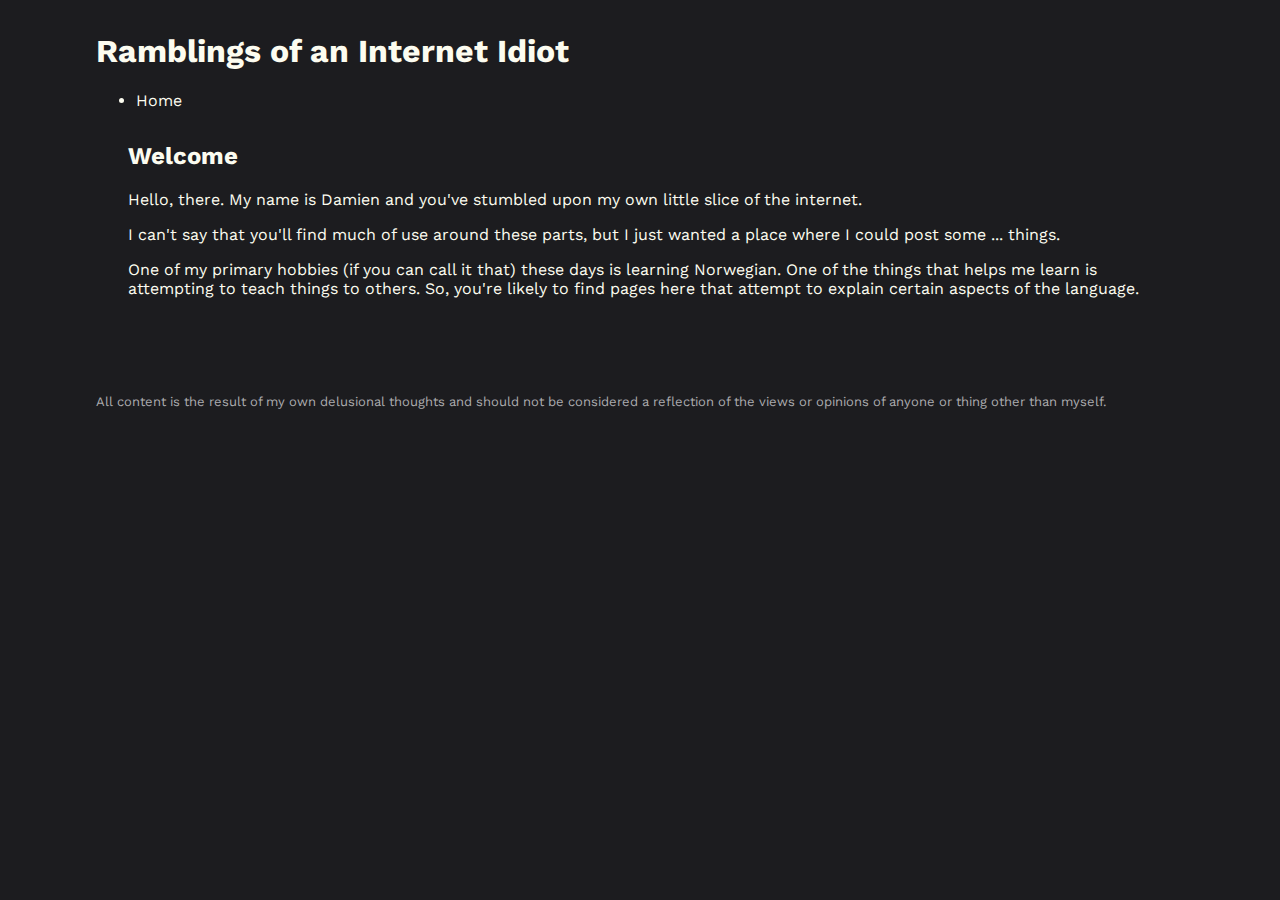
==== index.html @ abb852f9 "Add beginnings of the site" ====
<!DOCTYPE html>
<html lang="en">
  <head>
    <meta charset="utf-8" />

    <title>Ramblings of an Internet Idiot</title>

    <link rel="stylesheet" href="https://fonts.googleapis.com/css?family=Work+Sans" />
    <link rel="stylesheet" href="main.css" />
  </head>
  <body>
    <header>
      <h1>Ramblings of an Internet Idiot</h1>
    </header>

    <nav>
      <ul>
        <li>Home</li>
      </ul>
    </nav>

    <main>
      <article>
        <h2>Welcome</h2>
        <p>Hello, there. My name is Damien and you've stumbled upon my own little slice of the internet.</p>
        <p>
          I can't say that you'll find much of use around these parts, but I just wanted a place where I could post
          some ... things.
        </p>
        <p>
          One of my primary hobbies (if you can call it that) these days is learning Norwegian. One of the things that
          helps me learn is attempting to teach things to others. So, you're likely to find pages here that attempt to
          explain certain aspects of the language.
        </p>
      </article>
    </main>

    <footer>
      <p>
        All content is the result of my own delusional thoughts and should not be considered a reflection of the views
        or opinions of anyone or thing other than myself.
      </p>
    </footer>
  </body>
</html>
---- main.css ----
:root {
  --background-primary: #1c1c1f;
  --text-link: #aaddff;
  --text-muted: #acacaf;
  --text-primary: #fcfcf0;
}

a {
  color: var(--text-link);
}

body {
  background: var(--background-primary);
  color: var(--text-primary);
  font-family: 'Work Sans', Arial, Helvetica, sans-serif;
  margin: 2rem 6rem;
}

footer {
  color: var(--text-muted);
  font-size: small;
  margin-top: 6rem;
}

main {
  margin: 2rem;
}
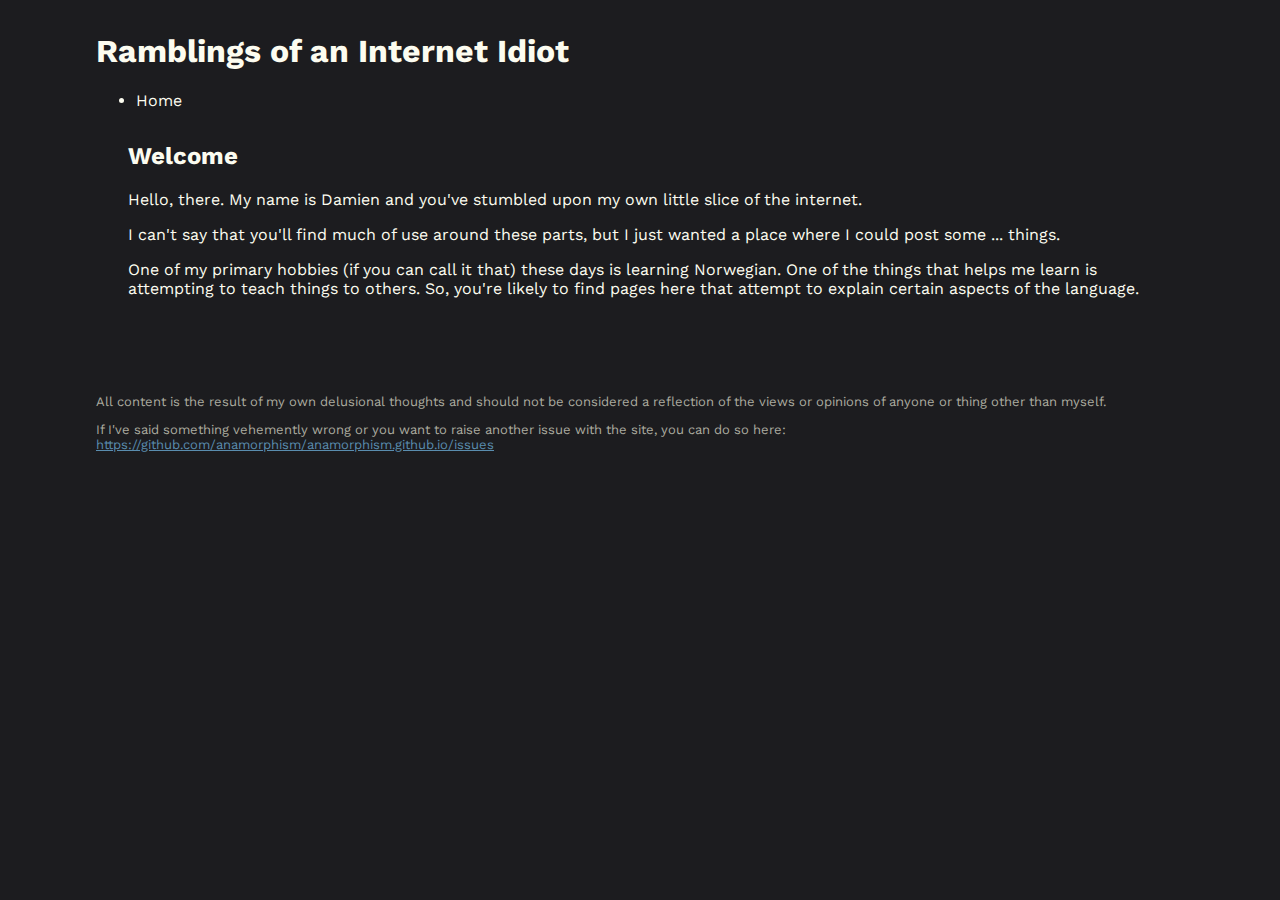
==== commit 17631cc9: "Add info about how to complain" ====
--- a/index.html
+++ b/index.html
@@ -40,6 +40,12 @@
         All content is the result of my own delusional thoughts and should not be considered a reflection of the views
         or opinions of anyone or thing other than myself.
       </p>
+      <p>
+        If I've said something vehemently wrong or you want to raise another issue with the site, you can do so here:
+        <a href="https://github.com/anamorphism/anamorphism.github.io/issues">
+          https://github.com/anamorphism/anamorphism.github.io/issues
+        </a>
+      </p>
     </footer>
   </body>
 </html>
--- a/main.css
+++ b/main.css
@@ -1,7 +1,10 @@
 :root {
   --background-primary: #1c1c1f;
+  --spacing-large: 6rem;
+  --spacing-small: 2rem;
   --text-link: #aaddff;
-  --text-muted: #acacaf;
+  --text-link-muted: #5a8daf;
+  --text-muted: #acaca0;
   --text-primary: #fcfcf0;
 }
 
@@ -13,15 +16,19 @@
   background: var(--background-primary);
   color: var(--text-primary);
   font-family: 'Work Sans', Arial, Helvetica, sans-serif;
-  margin: 2rem 6rem;
+  margin: var(--spacing-small) var(--spacing-large);
 }
 
 footer {
   color: var(--text-muted);
   font-size: small;
-  margin-top: 6rem;
+  margin-top: var(--spacing-large);
+}
+
+footer a {
+  color: var(--text-link-muted);
 }
 
 main {
-  margin: 2rem;
+  margin: var(--spacing-small);
 }
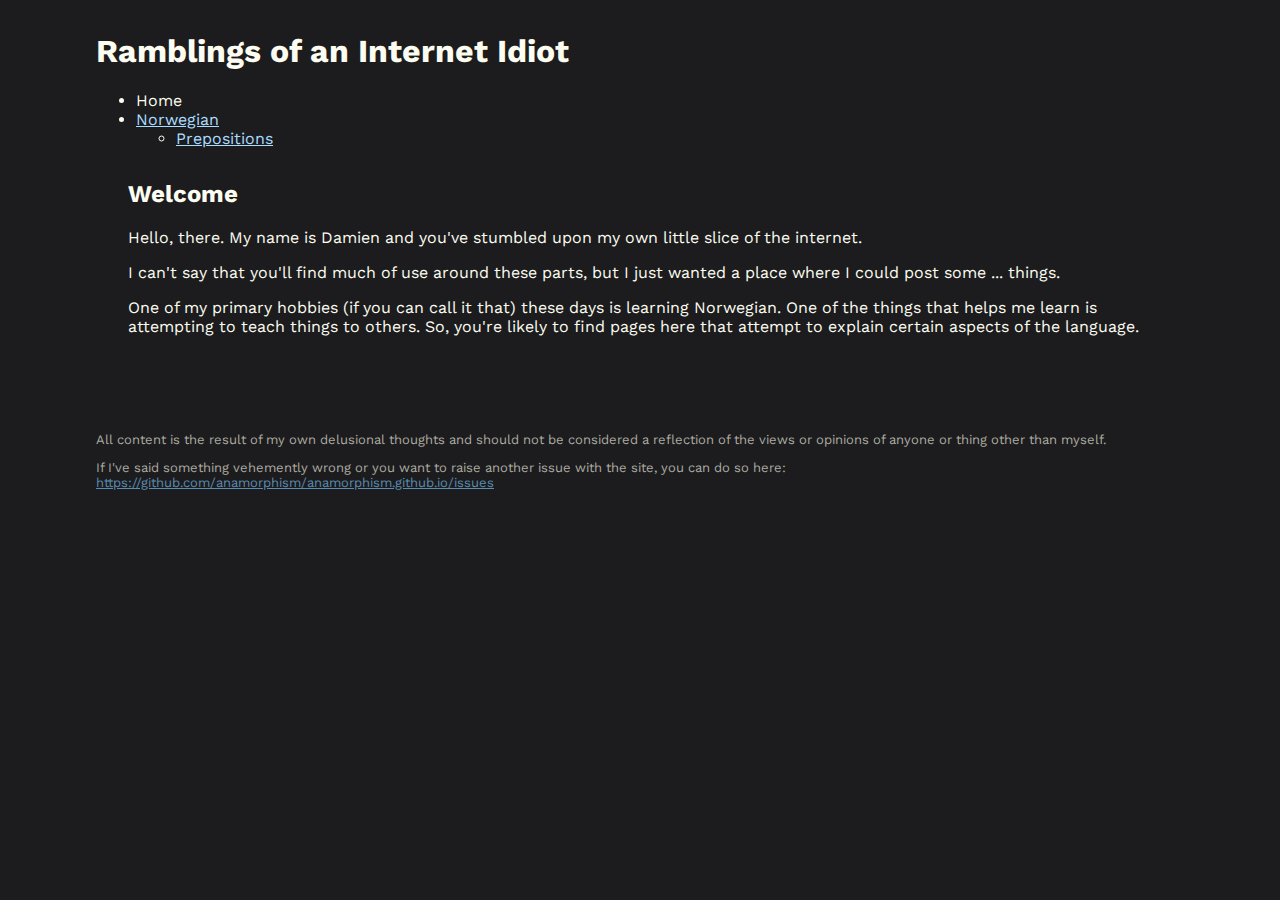
==== commit c841491f: "Add Norwegian Prepositions page" ====
--- a/index.html
+++ b/index.html
@@ -16,6 +16,13 @@
     <nav>
       <ul>
         <li>Home</li>
+        <li>
+          <a href="norwegian/index.html">Norwegian</a>
+
+          <ul>
+            <li><a href="norwegian/prepositions.html">Prepositions</a></li>
+          </ul>
+        </li>
       </ul>
     </nav>
 
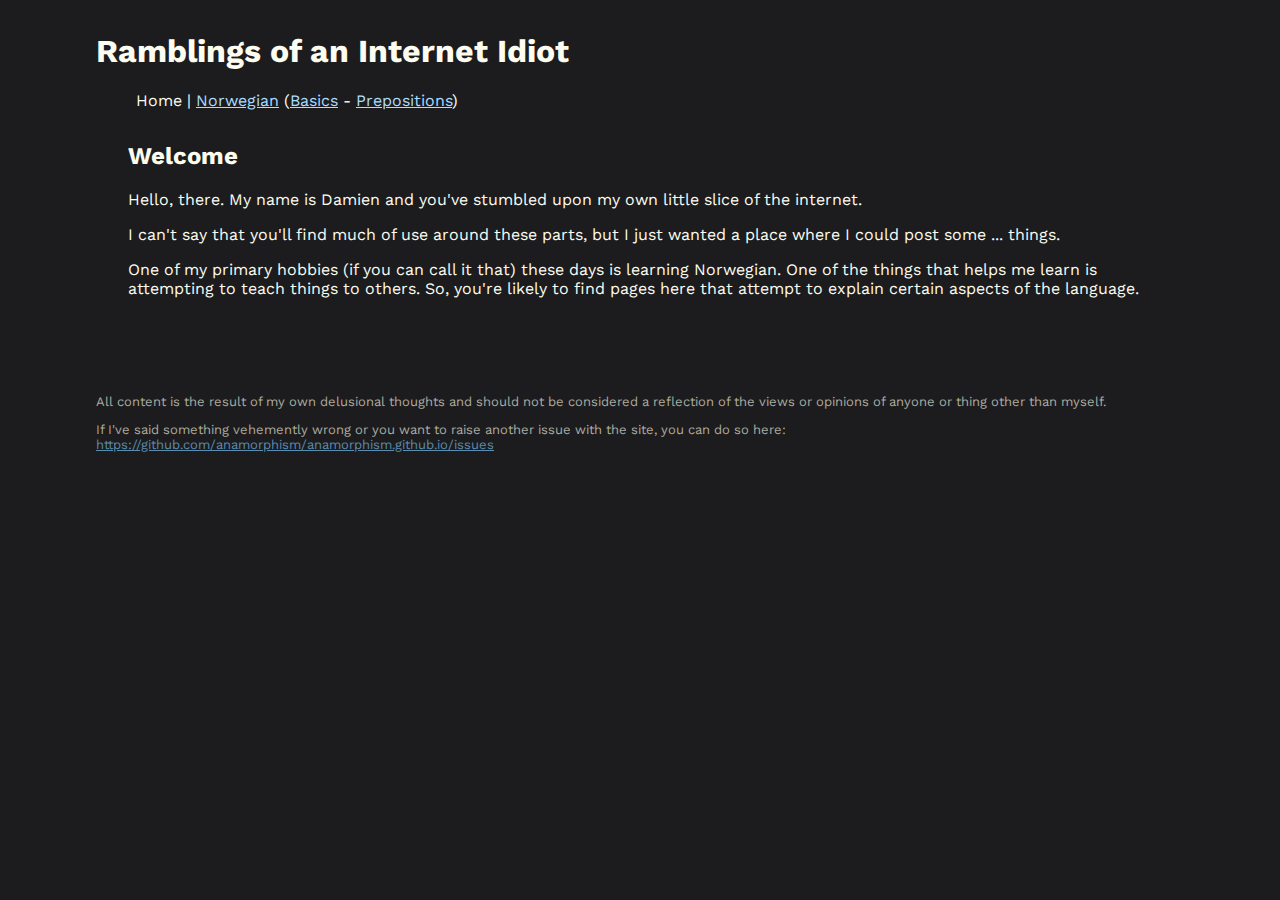
==== commit 5367df75: "Add start of Norwegian Basics page" ====
--- a/index.html
+++ b/index.html
@@ -18,8 +18,8 @@
         <li>Home</li>
         <li>
           <a href="norwegian/index.html">Norwegian</a>
-
           <ul>
+            <li><a href="norwegian/basics.html">Basics</a></li>
             <li><a href="norwegian/prepositions.html">Prepositions</a></li>
           </ul>
         </li>
--- a/main.css
+++ b/main.css
@@ -32,3 +32,28 @@
 main {
   margin: var(--spacing-small);
 }
+
+nav li, nav li ul, nav li ul li {
+  display: inline-block;
+  padding: 0;
+}
+
+nav li::before {
+  content: "| ";
+}
+
+nav li:first-of-type::before {
+  content: none;
+}
+
+nav li ul li::before {
+  content: "- ";
+}
+
+nav li ul li:first-of-type::before {
+  content: "(";
+}
+
+nav li ul li:last-of-type::after {
+  content: ")";
+}
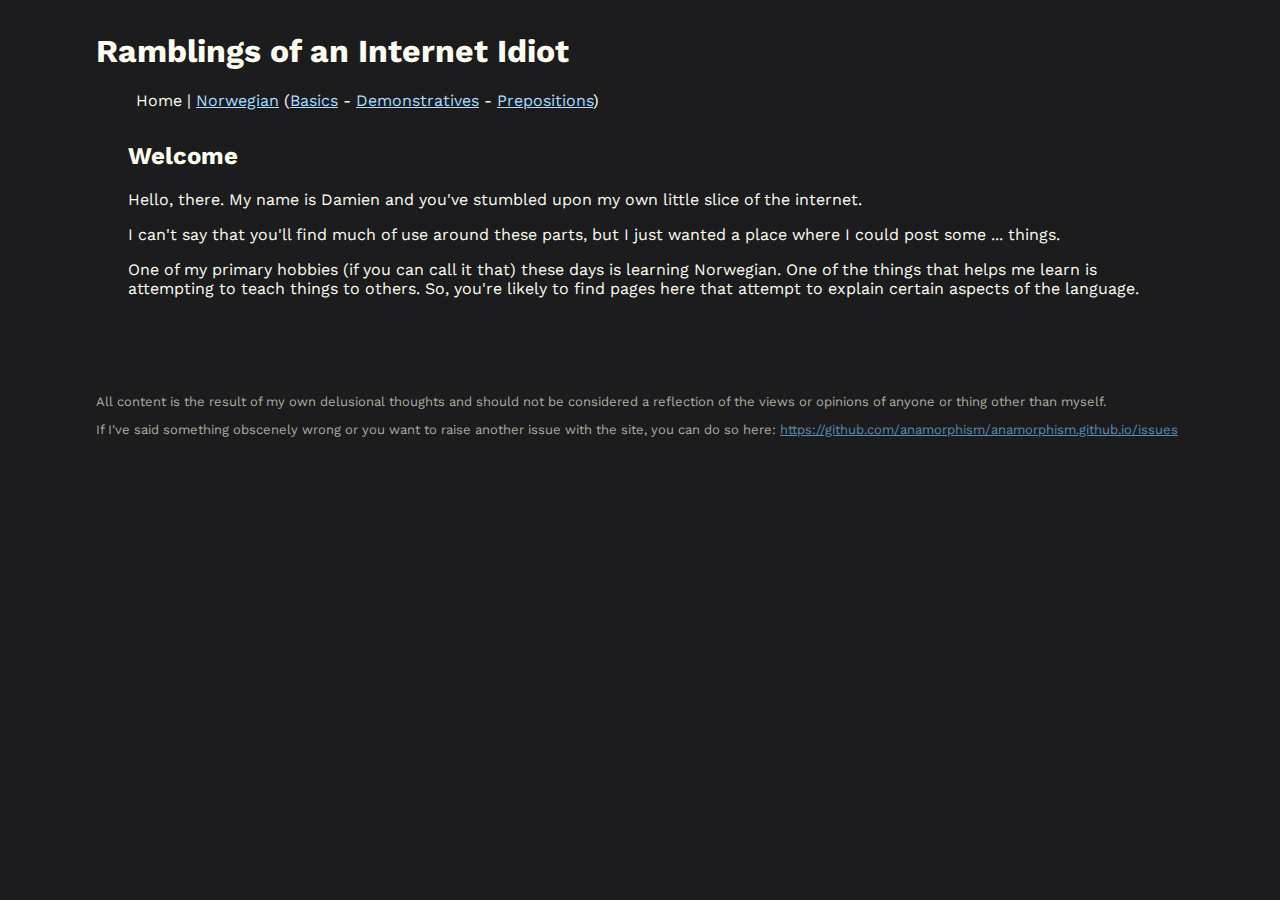
==== commit 589d2a50: "Add beginnings of Norwegian demonstratives" ====
--- a/index.html
+++ b/index.html
@@ -20,6 +20,7 @@
           <a href="norwegian/index.html">Norwegian</a>
           <ul>
             <li><a href="norwegian/basics.html">Basics</a></li>
+            <li><a href="norwegian/demonstratives.html">Demonstratives</a></li>
             <li><a href="norwegian/prepositions.html">Prepositions</a></li>
           </ul>
         </li>
@@ -48,7 +49,7 @@
         or opinions of anyone or thing other than myself.
       </p>
       <p>
-        If I've said something vehemently wrong or you want to raise another issue with the site, you can do so here:
+        If I've said something obscenely wrong or you want to raise another issue with the site, you can do so here:
         <a href="https://github.com/anamorphism/anamorphism.github.io/issues">
           https://github.com/anamorphism/anamorphism.github.io/issues
         </a>
